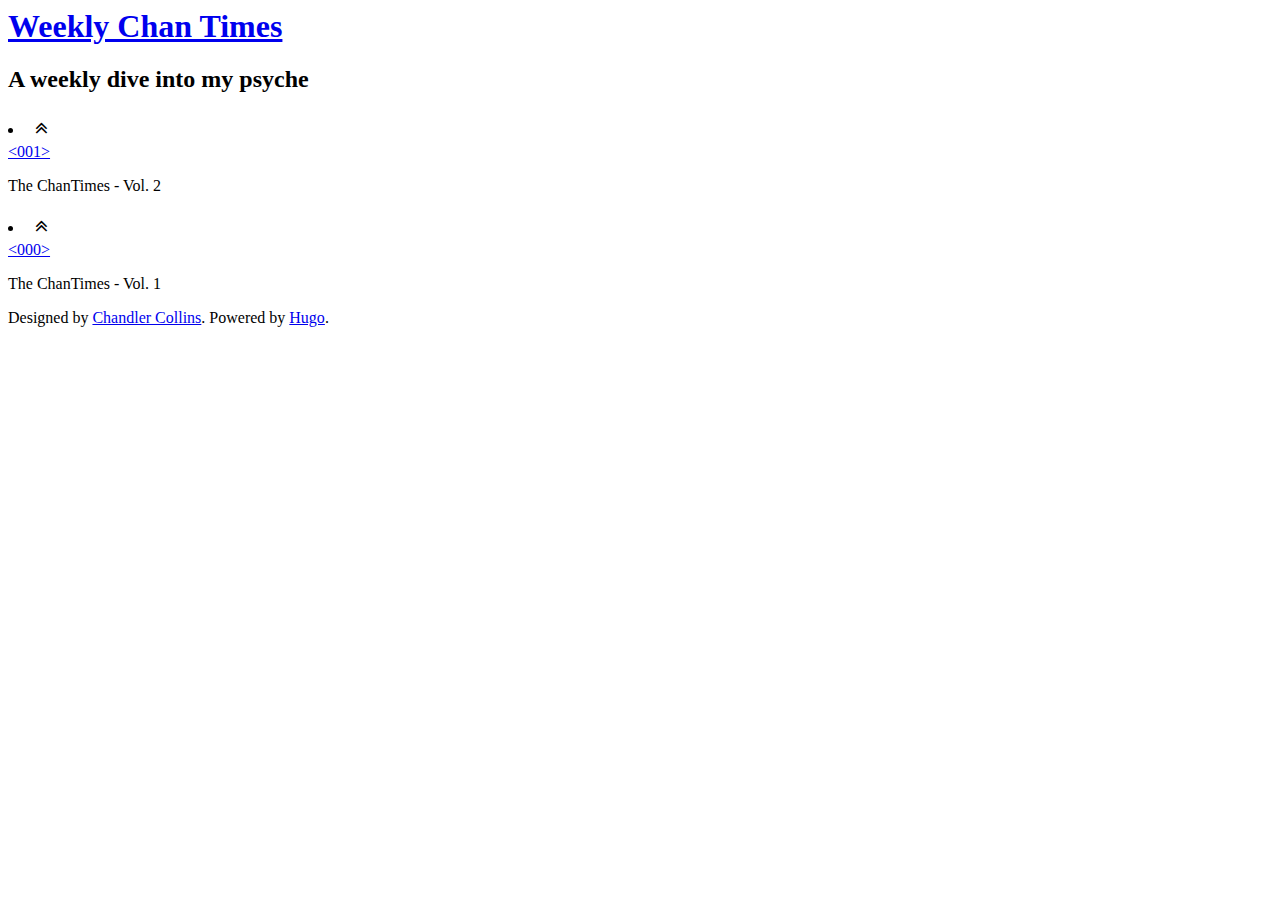
==== public/posts/index.html @ 1f045610 "Mobile media queries in CSS" ====
<html>
<head>
	<meta charset="UTF-8">
	<title tabindex="1">Weekly Chan Times</title>
	<link href="https://fonts.googleapis.com/css?family=Open+Sans:400,600|Catamaran:400,600" rel="stylesheet">
	<link rel="stylesheet" type="text/css" href="/css/stylesheet.css">
	<link rel="stylesheet" href="https://cdnjs.cloudflare.com/ajax/libs/font-awesome/4.7.0/css/font-awesome.min.css">
	<meta name="viewport" content="width=device-width, initial-scale=1">
</head>
<body>
	<article class="navbar">
		<h1 class="siteTitle homeTitle"><a href="https://weekly-chan-times.firebaseapp.com/">Weekly Chan Times</span></a></h1>
		<h2 class="subheading">A weekly dive into my psyche</h2>
	</article>
	<div id="postBox">
			
			
				<li id="post">
					
					<i class="fa fa-angle-double-up" style="font-size: 20px; padding: 5px;"></i><br>
					<a class="postWeight" href="/posts/vol_2/">&lt;001></a>
					<p class="postTitle">The ChanTimes - Vol. 2</p>
				</li>
			
				<li id="post">
					
					<i class="fa fa-angle-double-up" style="font-size: 20px; padding: 5px;"></i><br>
					<a class="postWeight" href="/posts/vol_1/">&lt;000></a>
					<p class="postTitle">The ChanTimes - Vol. 1</p>
				</li>
			
	</div>
</body>
<footer>
	<p>Designed by <a class="footerlink" href="http://chandlercollins.com">Chandler Collins</a>. Powered by <a class="footerlink" href="https://gohugo.io/">Hugo</a>.</p>
</footer>
</html>
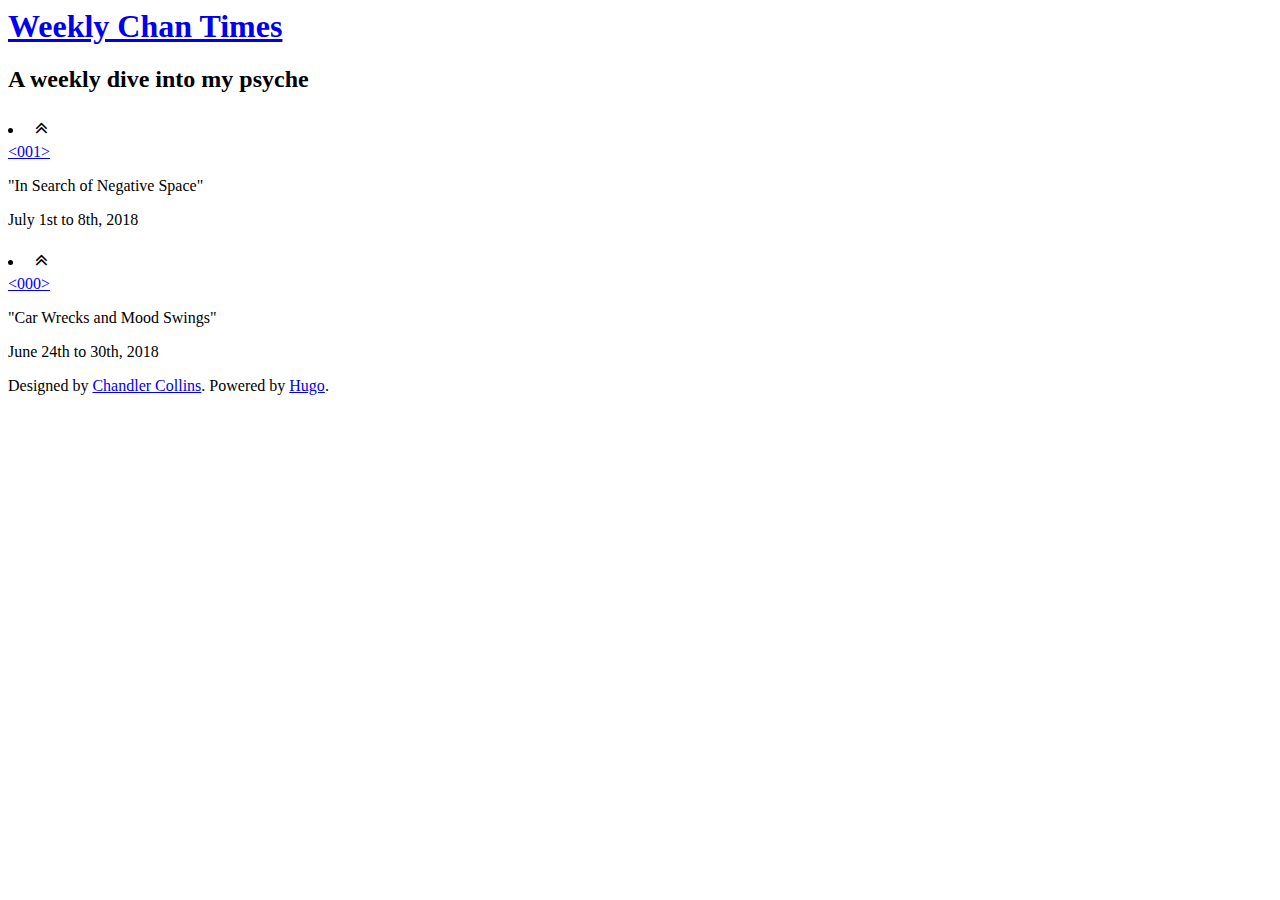
==== commit 5284fd23: "Added post time to list.html" ====
--- a/public/posts/index.html
+++ b/public/posts/index.html
@@ -19,14 +19,16 @@
 					
 					<i class="fa fa-angle-double-up" style="font-size: 20px; padding: 5px;"></i><br>
 					<a class="postWeight" href="/posts/vol_2/">&lt;001></a>
-					<p class="postTitle">The ChanTimes - Vol. 2</p>
+					<p class="subtitle">"In Search of Negative Space"</p>
+					<p class="postTime">July 1st to 8th, 2018</p>
 				</li>
 			
 				<li id="post">
 					
 					<i class="fa fa-angle-double-up" style="font-size: 20px; padding: 5px;"></i><br>
 					<a class="postWeight" href="/posts/vol_1/">&lt;000></a>
-					<p class="postTitle">The ChanTimes - Vol. 1</p>
+					<p class="subtitle">"Car Wrecks and Mood Swings"</p>
+					<p class="postTime">June 24th to 30th, 2018</p>
 				</li>
 			
 	</div>
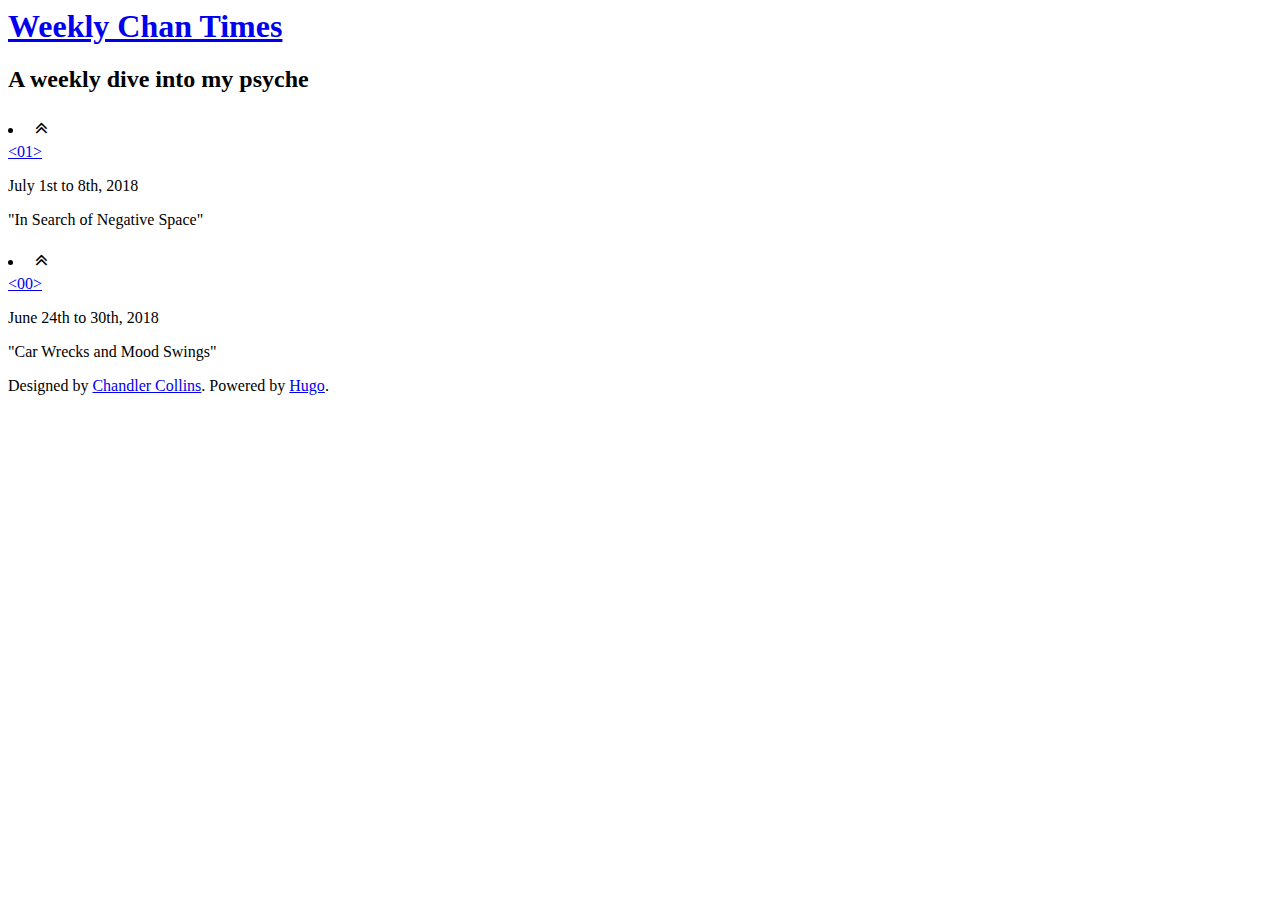
==== commit 949cab62: "Styling changes on list page" ====
--- a/public/posts/index.html
+++ b/public/posts/index.html
@@ -18,17 +18,17 @@
 				<li id="post">
 					
 					<i class="fa fa-angle-double-up" style="font-size: 20px; padding: 5px;"></i><br>
-					<a class="postWeight" href="/posts/vol_2/">&lt;001></a>
+					<a class="postWeight" href="/posts/vol_2/">&lt;01></a>
+					<p class="postTime">July 1st to 8th, 2018</p>
 					<p class="subtitle">"In Search of Negative Space"</p>
-					<p class="postTime">July 1st to 8th, 2018</p>
 				</li>
 			
 				<li id="post">
 					
 					<i class="fa fa-angle-double-up" style="font-size: 20px; padding: 5px;"></i><br>
-					<a class="postWeight" href="/posts/vol_1/">&lt;000></a>
+					<a class="postWeight" href="/posts/vol_1/">&lt;00></a>
+					<p class="postTime">June 24th to 30th, 2018</p>
 					<p class="subtitle">"Car Wrecks and Mood Swings"</p>
-					<p class="postTime">June 24th to 30th, 2018</p>
 				</li>
 			
 	</div>
